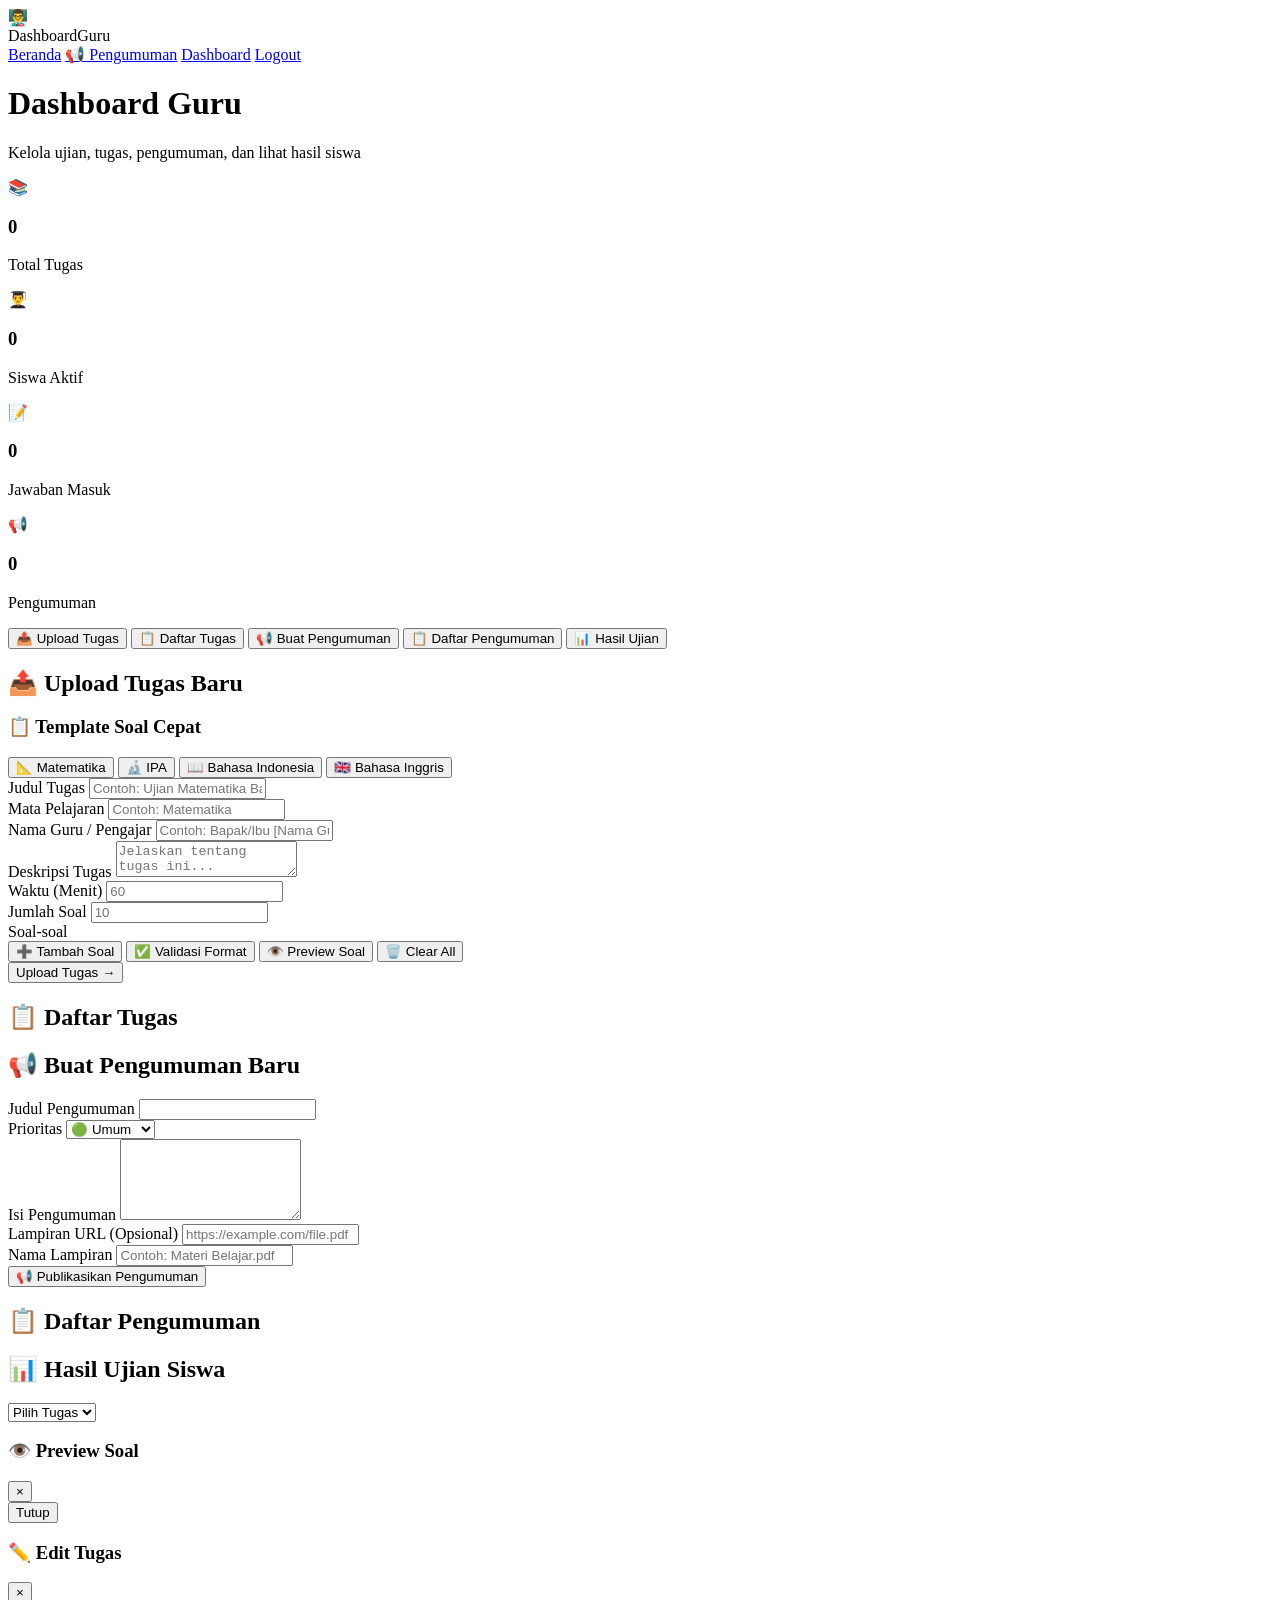
==== frontend/dashboard-admin.html @ 0db01dcc "first commit" ====
<!DOCTYPE html>
<html lang="id">
<head>
    <meta charset="UTF-8">
    <meta name="viewport" content="width=device-width, initial-scale=1.0">
    <title>Dashboard Guru - Ruang Ujian</title>
    <link rel="stylesheet" href="/css/style.css">
    <link href="https://fonts.googleapis.com/css2?family=Poppins:wght@300;400;500;600;700;800&display=swap" rel="stylesheet">
</head>
<body>
    <div class="particles" id="particles"></div>
    
    <nav class="navbar">
        <div class="nav-container">
            <div class="logo">
                <div class="logo-icon">👨‍🏫</div>
                <div class="logo-text">Dashboard<span>Guru</span></div>
            </div>
            <div class="nav-links">
                <a href="/index.html">Beranda</a>
                <a href="/pengumuman.html">📢 Pengumuman</a>
                <a href="/dashboard-admin.html" class="active">Dashboard</a>
                <a href="#" id="logoutBtn">Logout</a>
            </div>
        </div>
    </nav>

    <div class="dashboard-container">
        <div class="dashboard-header">
            <h1>Dashboard Guru</h1>
            <p>Kelola ujian, tugas, pengumuman, dan lihat hasil siswa</p>
        </div>

        <!-- Stats Cards -->
        <div class="stats-grid">
            <div class="stat-card-dashboard">
                <div class="stat-icon">📚</div>
                <div class="stat-info">
                    <h3 id="totalTugasStat">0</h3>
                    <p>Total Tugas</p>
                </div>
            </div>
            <div class="stat-card-dashboard">
                <div class="stat-icon">👨‍🎓</div>
                <div class="stat-info">
                    <h3 id="totalSiswaStat">0</h3>
                    <p>Siswa Aktif</p>
                </div>
            </div>
            <div class="stat-card-dashboard">
                <div class="stat-icon">📝</div>
                <div class="stat-info">
                    <h3 id="totalJawabanStat">0</h3>
                    <p>Jawaban Masuk</p>
                </div>
            </div>
            <div class="stat-card-dashboard">
                <div class="stat-icon">📢</div>
                <div class="stat-info">
                    <h3 id="totalPengumumanStat">0</h3>
                    <p>Pengumuman</p>
                </div>
            </div>
        </div>

        <!-- Tab Navigation -->
        <div class="tab-navigation">
            <button class="tab-btn active" data-tab="tugas">📤 Upload Tugas</button>
            <button class="tab-btn" data-tab="daftar-tugas">📋 Daftar Tugas</button>
            <button class="tab-btn" data-tab="pengumuman">📢 Buat Pengumuman</button>
            <button class="tab-btn" data-tab="daftar-pengumuman">📋 Daftar Pengumuman</button>
            <button class="tab-btn" data-tab="hasil">📊 Hasil Ujian</button>
        </div>

        <!-- Tab Content: Upload Tugas -->
        <div id="tab-tugas" class="tab-content active">
            <div class="card form-card">
                <h2>📤 Upload Tugas Baru</h2>
                
                <!-- Template Soal -->
                <div class="template-section">
                    <h3>📋 Template Soal Cepat</h3>
                    <div class="template-buttons">
                        <button type="button" class="template-btn" onclick="loadTemplate('matematika')">📐 Matematika</button>
                        <button type="button" class="template-btn" onclick="loadTemplate('ipa')">🔬 IPA</button>
                        <button type="button" class="template-btn" onclick="loadTemplate('bahasa')">📖 Bahasa Indonesia</button>
                        <button type="button" class="template-btn" onclick="loadTemplate('inggris')">🇬🇧 Bahasa Inggris</button>
                    </div>
                </div>

                <form id="tugasForm">
                    <div class="form-row">
                        <div class="form-group">
                            <label>Judul Tugas</label>
                            <input type="text" id="judul" required placeholder="Contoh: Ujian Matematika Bab 1">
                        </div>
                        <div class="form-group">
                            <label>Mata Pelajaran</label>
                            <input type="text" id="mapel" required placeholder="Contoh: Matematika">
                        </div>
                    </div>
                    <div class="form-group">
                        <label>Nama Guru / Pengajar</label>
                        <input type="text" id="namaGuru" required placeholder="Contoh: Bapak/Ibu [Nama Guru]">
                    </div>
                    <div class="form-group">
                        <label>Deskripsi Tugas</label>
                        <textarea id="deskripsi" rows="2" required placeholder="Jelaskan tentang tugas ini..."></textarea>
                    </div>
                    <div class="form-row">
                        <div class="form-group">
                            <label>Waktu (Menit)</label>
                            <input type="number" id="waktu" required placeholder="60">
                        </div>
                        <div class="form-group">
                            <label>Jumlah Soal</label>
                            <input type="number" id="jumlahSoal" required placeholder="10" readonly>
                        </div>
                    </div>
                    
                    <!-- Soal Editor -->
                    <div class="form-group">
                        <label>Soal-soal</label>
                        <div class="soal-editor-tools">
                            <button type="button" class="tool-btn" onclick="addSoal()">➕ Tambah Soal</button>
                            <button type="button" class="tool-btn" onclick="validateSoal()">✅ Validasi Format</button>
                            <button type="button" class="tool-btn" onclick="previewSoal()">👁️ Preview Soal</button>
                            <button type="button" class="tool-btn" onclick="clearSoal()">🗑️ Clear All</button>
                        </div>
                        <div id="soalEditorContainer"></div>
                        <textarea id="soal" style="display:none;"></textarea>
                    </div>
                    
                    <button type="submit" class="btn-primary">Upload Tugas →</button>
                </form>
            </div>
        </div>

        <!-- Tab Content: Daftar Tugas -->
        <div id="tab-daftar-tugas" class="tab-content">
            <div class="card">
                <h2>📋 Daftar Tugas</h2>
                <div class="tugas-list" id="tugasList"></div>
            </div>
        </div>

        <!-- Tab Content: Buat Pengumuman -->
        <div id="tab-pengumuman" class="tab-content">
            <div class="card form-card">
                <h2>📢 Buat Pengumuman Baru</h2>
                <form id="pengumumanForm">
                    <div class="form-group">
                        <label>Judul Pengumuman</label>
                        <input type="text" id="judulPengumuman" required>
                    </div>
                    <div class="form-group">
                        <label>Prioritas</label>
                        <select id="prioritasPengumuman" required>
                            <option value="umum">🟢 Umum</option>
                            <option value="sedang">🟡 Sedang</option>
                            <option value="penting">🔴 Penting</option>
                        </select>
                    </div>
                    <div class="form-group">
                        <label>Isi Pengumuman</label>
                        <textarea id="isiPengumuman" rows="5" required></textarea>
                    </div>
                    <div class="form-group">
                        <label>Lampiran URL (Opsional)</label>
                        <input type="url" id="lampiranPengumuman" placeholder="https://example.com/file.pdf">
                    </div>
                    <div class="form-group">
                        <label>Nama Lampiran</label>
                        <input type="text" id="lampiranNama" placeholder="Contoh: Materi Belajar.pdf">
                    </div>
                    <button type="submit" class="btn-primary">📢 Publikasikan Pengumuman</button>
                </form>
            </div>
        </div>

        <!-- Tab Content: Daftar Pengumuman -->
        <div id="tab-daftar-pengumuman" class="tab-content">
            <div class="card">
                <h2>📋 Daftar Pengumuman</h2>
                <div class="pengumuman-list" id="pengumumanList"></div>
            </div>
        </div>

        <!-- Tab Content: Hasil Ujian -->
        <div id="tab-hasil" class="tab-content">
            <div class="card">
                <h2>📊 Hasil Ujian Siswa</h2>
                <div class="filter-group">
                    <select id="filterTugas" class="filter-select">
                        <option value="">Pilih Tugas</option>
                    </select>
                </div>
                <div class="jawaban-list" id="jawabanList"></div>
            </div>
        </div>
    </div>

    <!-- Modal Preview Soal -->
    <div class="modal" id="previewModal">
        <div class="modal-content modal-preview">
            <div class="modal-header">
                <h3>👁️ Preview Soal</h3>
                <button class="modal-close" onclick="closePreviewModal()">&times;</button>
            </div>
            <div class="modal-body" id="previewBody"></div>
            <div class="modal-footer">
                <button class="btn-secondary" onclick="closePreviewModal()">Tutup</button>
            </div>
        </div>
    </div>

    <!-- Modal Edit Tugas -->
    <div class="modal" id="editTugasModal">
        <div class="modal-content modal-edit">
            <div class="modal-header">
                <h3>✏️ Edit Tugas</h3>
                <button class="modal-close" onclick="closeEditModal()">&times;</button>
            </div>
            <div class="modal-body" id="editBody"></div>
            <div class="modal-footer">
                <button class="btn-secondary" onclick="closeEditModal()">Batal</button>
                <button class="btn-primary" onclick="saveEditTugas()">Simpan Perubahan</button>
            </div>
        </div>
    </div>

    <script src="/js/dashboard-admin.js"></script>
</body>
</html>
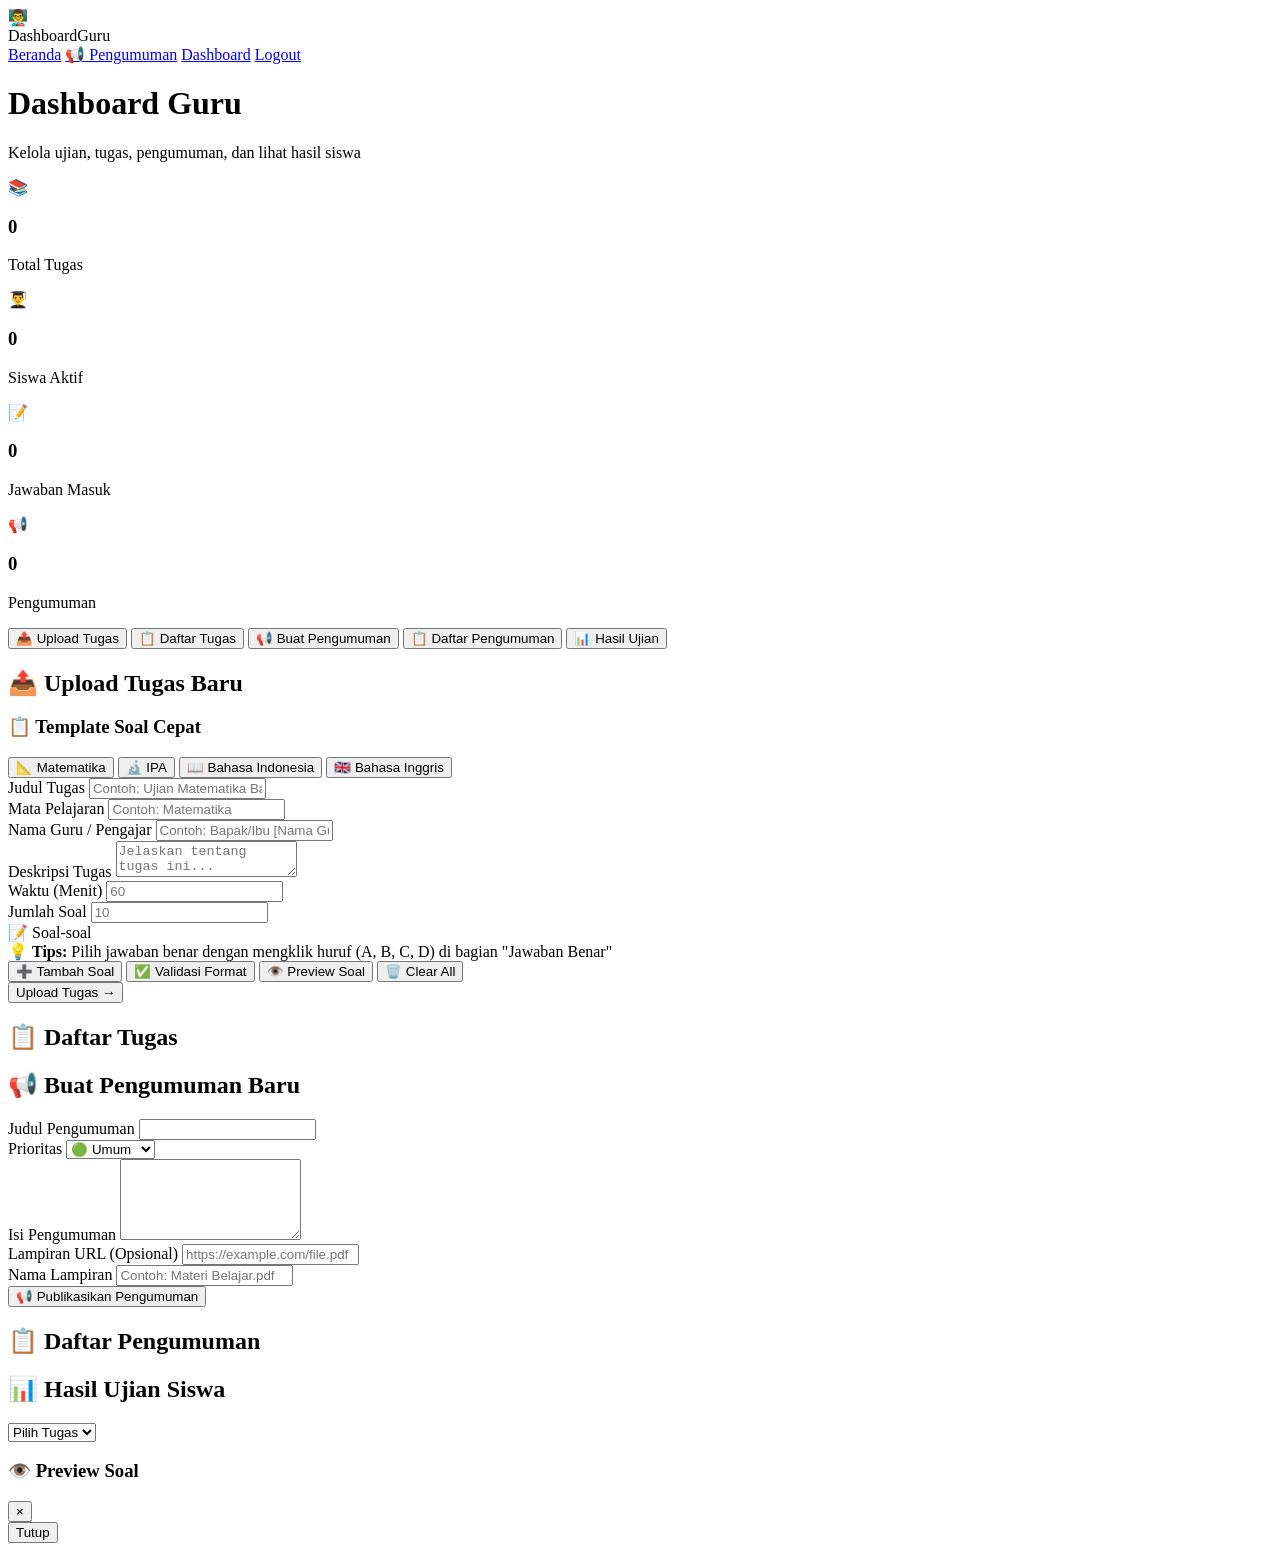
==== commit cf8e524d: "Add correct answer selection feature for each question (A-D options with validation)" ====
--- a/frontend/dashboard-admin.html
+++ b/frontend/dashboard-admin.html
@@ -118,9 +118,12 @@
                         </div>
                     </div>
                     
-                    <!-- Soal Editor -->
-                    <div class="form-group">
-                        <label>Soal-soal</label>
+                    <!-- Soal Editor dengan Jawaban Benar -->
+                    <div class="form-group">
+                        <label>📝 Soal-soal</label>
+                        <div class="info-banner">
+                            💡 <strong>Tips:</strong> Pilih jawaban benar dengan mengklik huruf (A, B, C, D) di bagian "Jawaban Benar"
+                        </div>
                         <div class="soal-editor-tools">
                             <button type="button" class="tool-btn" onclick="addSoal()">➕ Tambah Soal</button>
                             <button type="button" class="tool-btn" onclick="validateSoal()">✅ Validasi Format</button>
@@ -214,21 +217,6 @@
         </div>
     </div>
 
-    <!-- Modal Edit Tugas -->
-    <div class="modal" id="editTugasModal">
-        <div class="modal-content modal-edit">
-            <div class="modal-header">
-                <h3>✏️ Edit Tugas</h3>
-                <button class="modal-close" onclick="closeEditModal()">&times;</button>
-            </div>
-            <div class="modal-body" id="editBody"></div>
-            <div class="modal-footer">
-                <button class="btn-secondary" onclick="closeEditModal()">Batal</button>
-                <button class="btn-primary" onclick="saveEditTugas()">Simpan Perubahan</button>
-            </div>
-        </div>
-    </div>
-
     <script src="/js/dashboard-admin.js"></script>
 </body>
 </html>
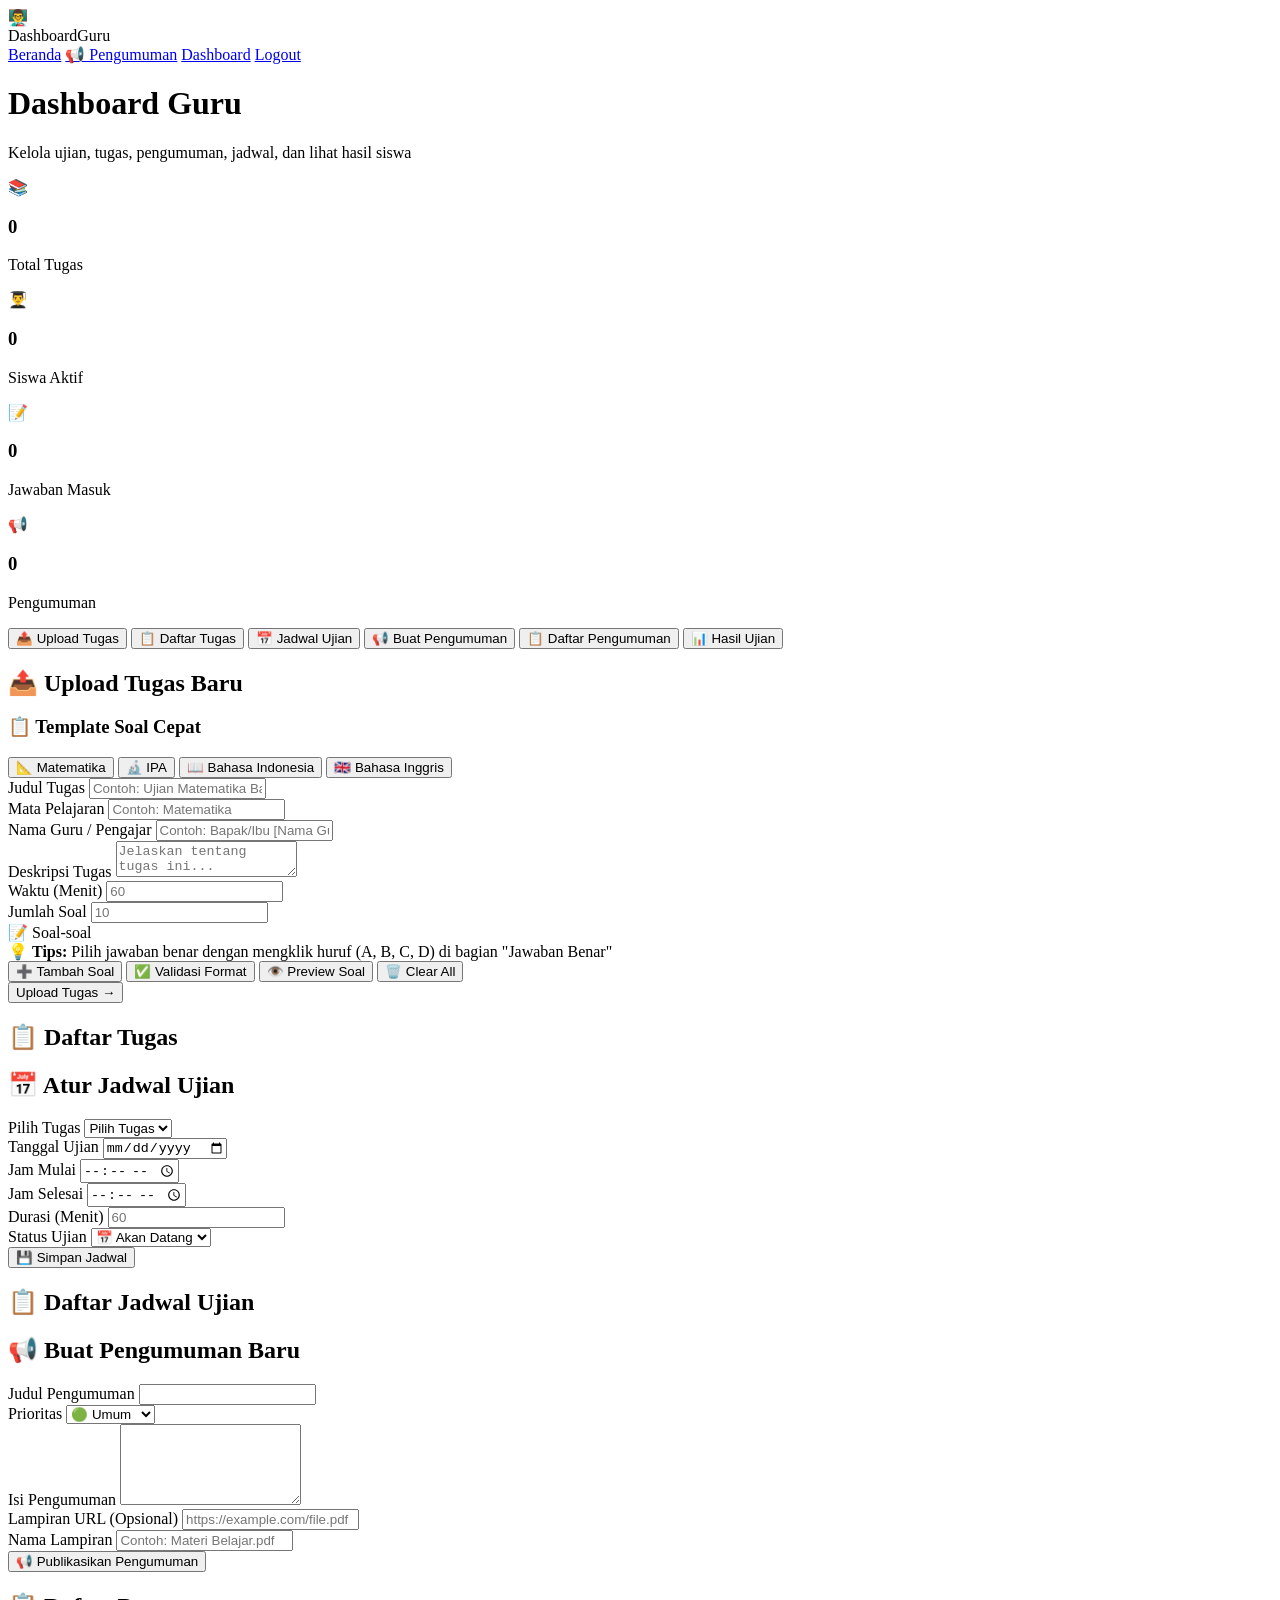
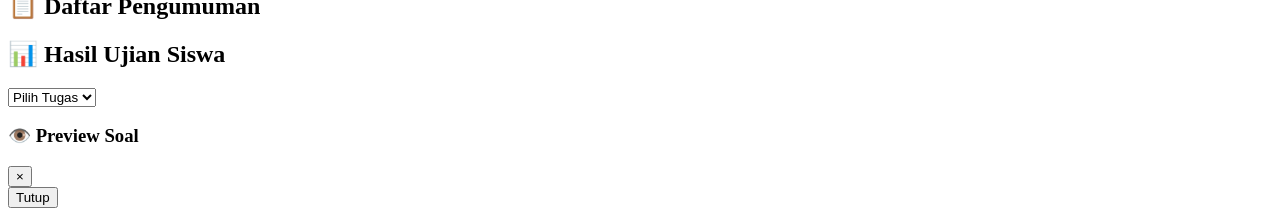
==== commit 01f4f79b: "Add exam schedule feature with countdown and attendance system" ====
--- a/frontend/dashboard-admin.html
+++ b/frontend/dashboard-admin.html
@@ -28,7 +28,7 @@
     <div class="dashboard-container">
         <div class="dashboard-header">
             <h1>Dashboard Guru</h1>
-            <p>Kelola ujian, tugas, pengumuman, dan lihat hasil siswa</p>
+            <p>Kelola ujian, tugas, pengumuman, jadwal, dan lihat hasil siswa</p>
         </div>
 
         <!-- Stats Cards -->
@@ -67,6 +67,7 @@
         <div class="tab-navigation">
             <button class="tab-btn active" data-tab="tugas">📤 Upload Tugas</button>
             <button class="tab-btn" data-tab="daftar-tugas">📋 Daftar Tugas</button>
+            <button class="tab-btn" data-tab="jadwal">📅 Jadwal Ujian</button>
             <button class="tab-btn" data-tab="pengumuman">📢 Buat Pengumuman</button>
             <button class="tab-btn" data-tab="daftar-pengumuman">📋 Daftar Pengumuman</button>
             <button class="tab-btn" data-tab="hasil">📊 Hasil Ujian</button>
@@ -147,6 +148,55 @@
             </div>
         </div>
 
+        <!-- Tab Content: Jadwal Ujian -->
+        <div id="tab-jadwal" class="tab-content">
+            <div class="card form-card">
+                <h2>📅 Atur Jadwal Ujian</h2>
+                <form id="jadwalForm">
+                    <div class="form-group">
+                        <label>Pilih Tugas</label>
+                        <select id="jadwalTugasId" required>
+                            <option value="">Pilih Tugas</option>
+                        </select>
+                    </div>
+                    <div class="form-row">
+                        <div class="form-group">
+                            <label>Tanggal Ujian</label>
+                            <input type="date" id="jadwalTanggal" required>
+                        </div>
+                        <div class="form-group">
+                            <label>Jam Mulai</label>
+                            <input type="time" id="jadwalJamMulai" required>
+                        </div>
+                    </div>
+                    <div class="form-row">
+                        <div class="form-group">
+                            <label>Jam Selesai</label>
+                            <input type="time" id="jadwalJamSelesai" required>
+                        </div>
+                        <div class="form-group">
+                            <label>Durasi (Menit)</label>
+                            <input type="number" id="jadwalDurasi" required placeholder="60">
+                        </div>
+                    </div>
+                    <div class="form-group">
+                        <label>Status Ujian</label>
+                        <select id="jadwalStatus">
+                            <option value="upcoming">📅 Akan Datang</option>
+                            <option value="active">✅ Aktif</option>
+                            <option value="closed">🔒 Ditutup</option>
+                        </select>
+                    </div>
+                    <button type="submit" class="btn-primary">💾 Simpan Jadwal</button>
+                </form>
+            </div>
+            
+            <div class="card">
+                <h2>📋 Daftar Jadwal Ujian</h2>
+                <div class="jadwal-list" id="jadwalList"></div>
+            </div>
+        </div>
+
         <!-- Tab Content: Buat Pengumuman -->
         <div id="tab-pengumuman" class="tab-content">
             <div class="card form-card">
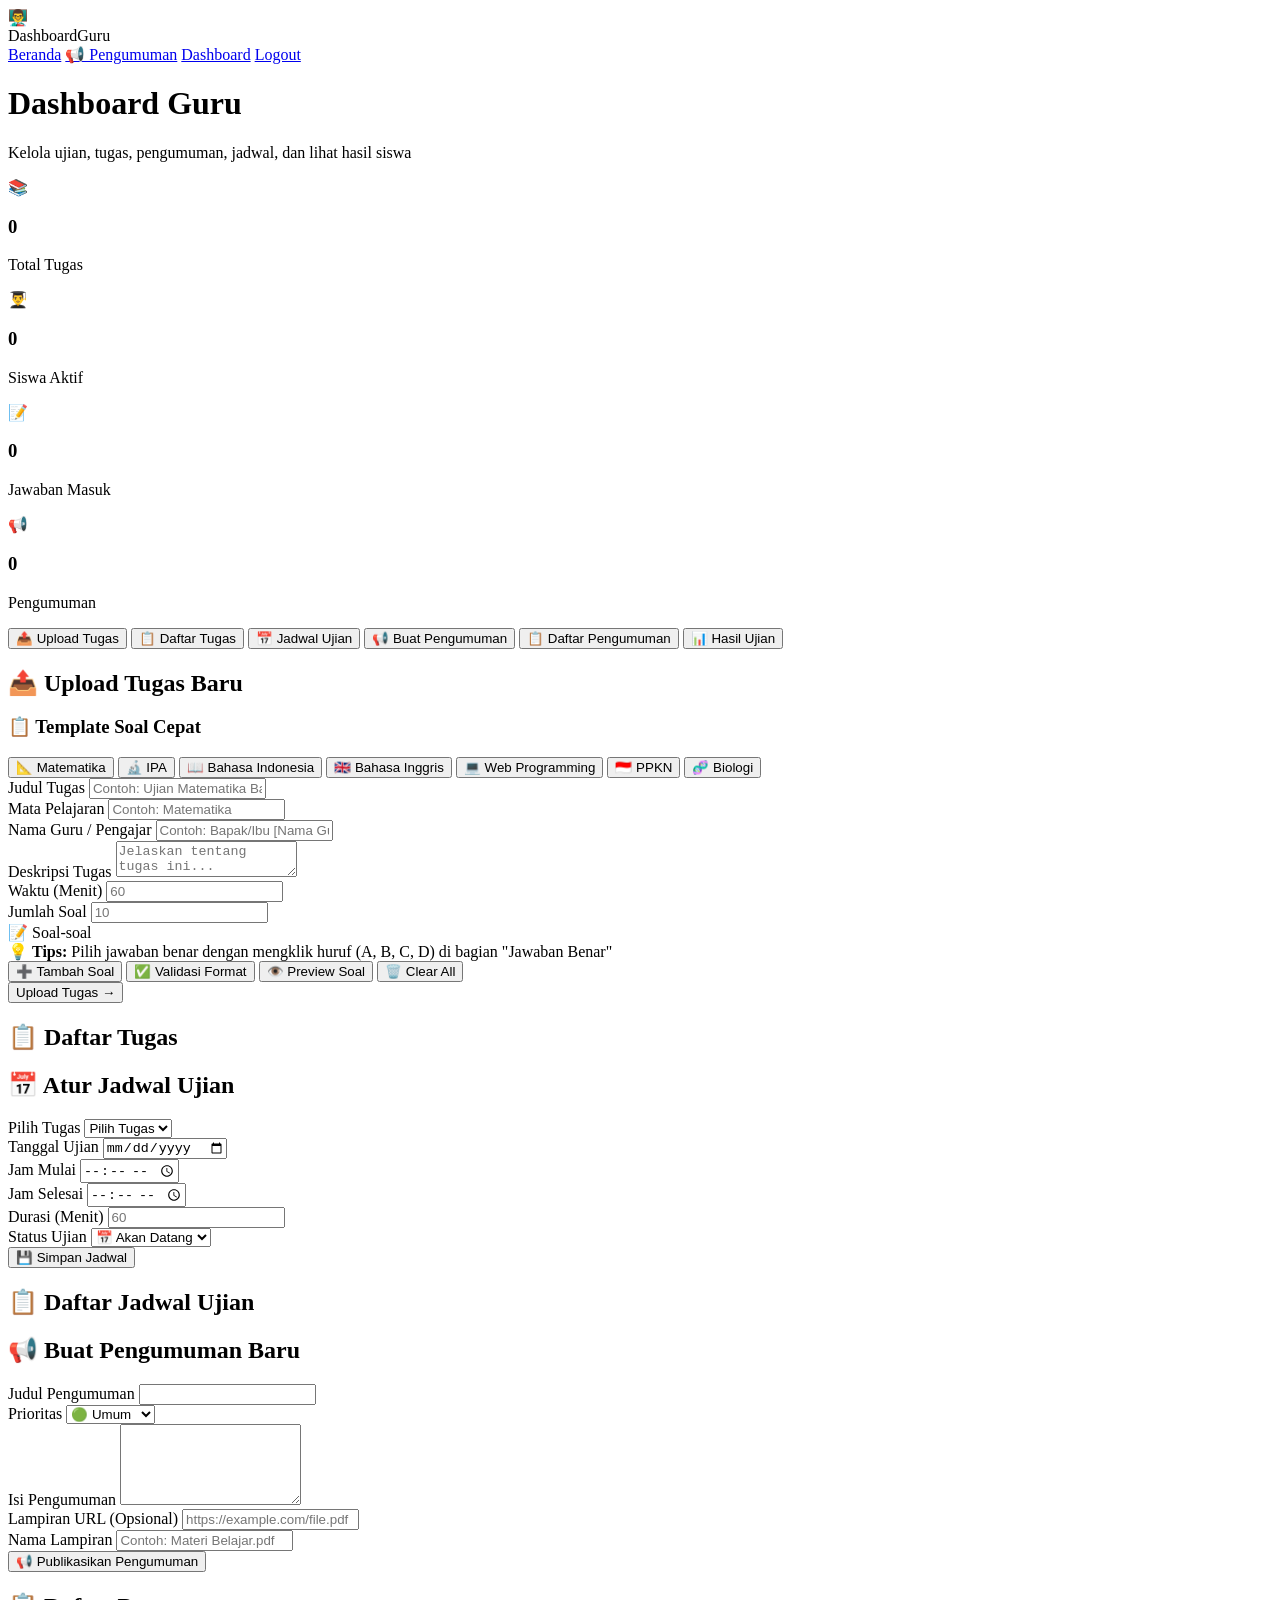
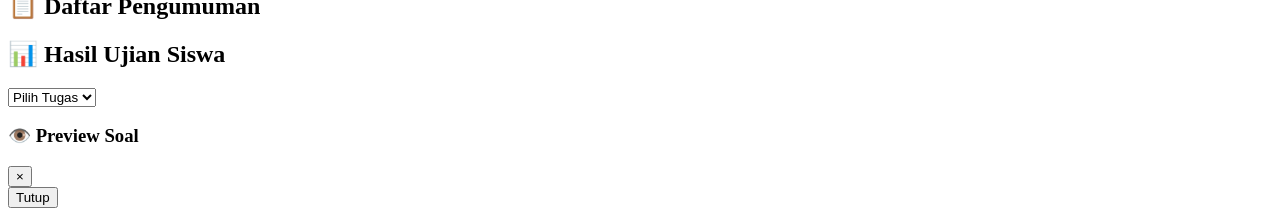
==== commit 62ba5a57: "Add new templates: Web Programming, PPKN, and Biologi" ====
--- a/frontend/dashboard-admin.html
+++ b/frontend/dashboard-admin.html
@@ -82,10 +82,13 @@
                 <div class="template-section">
                     <h3>📋 Template Soal Cepat</h3>
                     <div class="template-buttons">
-                        <button type="button" class="template-btn" onclick="loadTemplate('matematika')">📐 Matematika</button>
-                        <button type="button" class="template-btn" onclick="loadTemplate('ipa')">🔬 IPA</button>
-                        <button type="button" class="template-btn" onclick="loadTemplate('bahasa')">📖 Bahasa Indonesia</button>
-                        <button type="button" class="template-btn" onclick="loadTemplate('inggris')">🇬🇧 Bahasa Inggris</button>
+                    <button type="button" class="template-btn" onclick="loadTemplate('matematika')">📐 Matematika</button>
+                    <button type="button" class="template-btn" onclick="loadTemplate('ipa')">🔬 IPA</button>
+                    <button type="button" class="template-btn" onclick="loadTemplate('bahasa')">📖 Bahasa Indonesia</button>
+                    <button type="button" class="template-btn" onclick="loadTemplate('inggris')">🇬🇧 Bahasa Inggris</button>
+                    <button type="button" class="template-btn" onclick="loadTemplate('webprog')">💻 Web Programming</button>
+                    <button type="button" class="template-btn" onclick="loadTemplate('ppkn')">🇮🇩 PPKN</button>
+                    <button type="button" class="template-btn" onclick="loadTemplate('biologi')">🧬 Biologi</button>
                     </div>
                 </div>
 
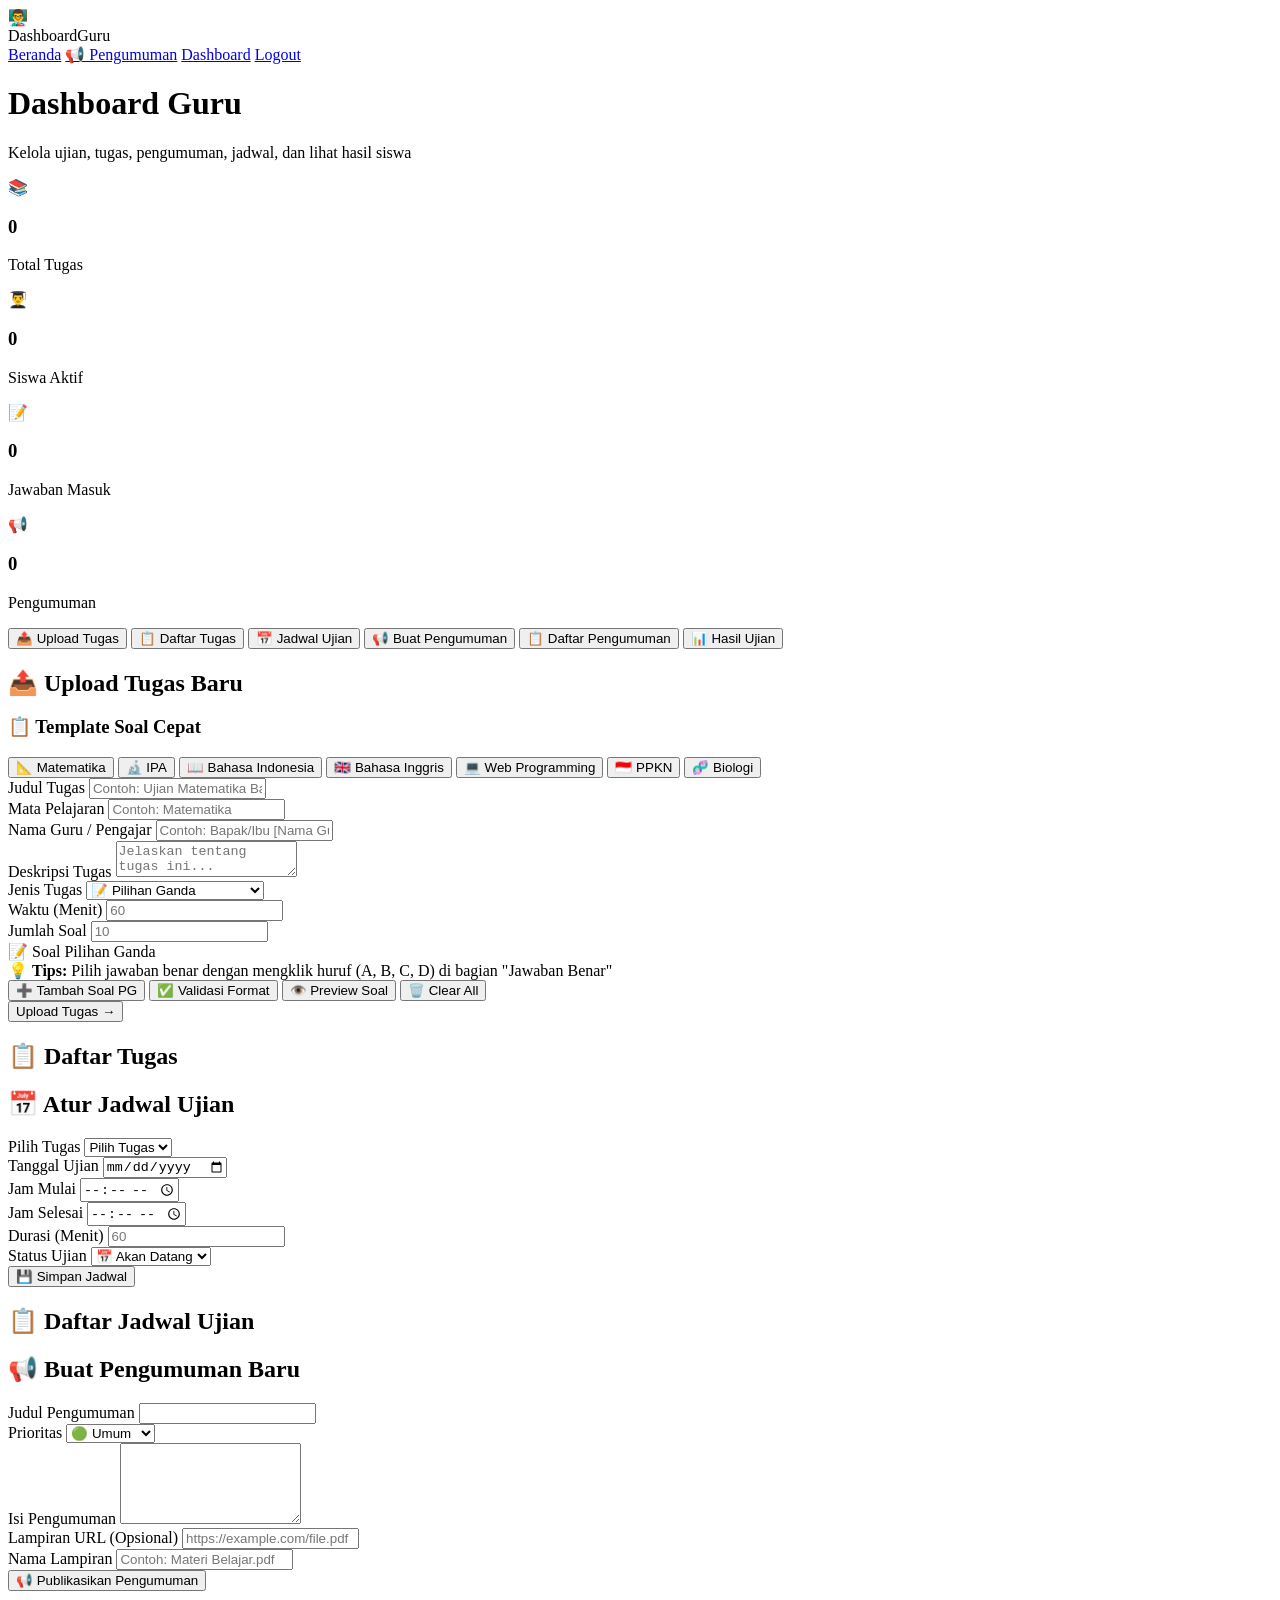
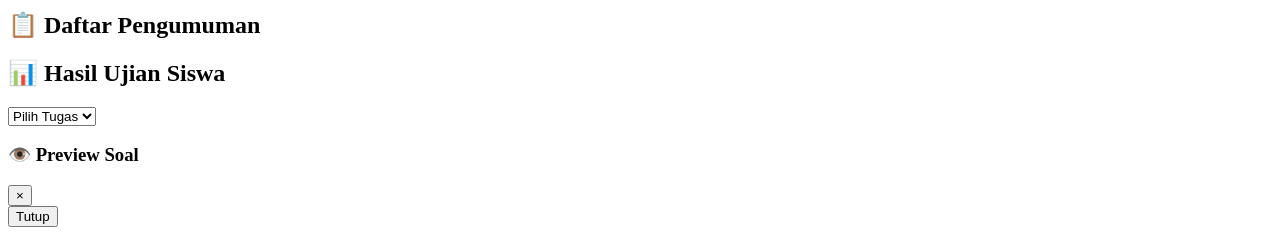
==== commit f096e5e7: "Add essay/exam feature with mixed question types (PG and Essay)" ====
--- a/frontend/dashboard-admin.html
+++ b/frontend/dashboard-admin.html
@@ -82,13 +82,13 @@
                 <div class="template-section">
                     <h3>📋 Template Soal Cepat</h3>
                     <div class="template-buttons">
-                    <button type="button" class="template-btn" onclick="loadTemplate('matematika')">📐 Matematika</button>
-                    <button type="button" class="template-btn" onclick="loadTemplate('ipa')">🔬 IPA</button>
-                    <button type="button" class="template-btn" onclick="loadTemplate('bahasa')">📖 Bahasa Indonesia</button>
-                    <button type="button" class="template-btn" onclick="loadTemplate('inggris')">🇬🇧 Bahasa Inggris</button>
-                    <button type="button" class="template-btn" onclick="loadTemplate('webprog')">💻 Web Programming</button>
-                    <button type="button" class="template-btn" onclick="loadTemplate('ppkn')">🇮🇩 PPKN</button>
-                    <button type="button" class="template-btn" onclick="loadTemplate('biologi')">🧬 Biologi</button>
+                        <button type="button" class="template-btn" onclick="loadTemplate('matematika')">📐 Matematika</button>
+                        <button type="button" class="template-btn" onclick="loadTemplate('ipa')">🔬 IPA</button>
+                        <button type="button" class="template-btn" onclick="loadTemplate('bahasa')">📖 Bahasa Indonesia</button>
+                        <button type="button" class="template-btn" onclick="loadTemplate('inggris')">🇬🇧 Bahasa Inggris</button>
+                        <button type="button" class="template-btn" onclick="loadTemplate('webprog')">💻 Web Programming</button>
+                        <button type="button" class="template-btn" onclick="loadTemplate('ppkn')">🇮🇩 PPKN</button>
+                        <button type="button" class="template-btn" onclick="loadTemplate('biologi')">🧬 Biologi</button>
                     </div>
                 </div>
 
@@ -111,6 +111,17 @@
                         <label>Deskripsi Tugas</label>
                         <textarea id="deskripsi" rows="2" required placeholder="Jelaskan tentang tugas ini..."></textarea>
                     </div>
+                    
+                    <!-- Jenis Tugas -->
+                    <div class="form-group">
+                        <label>Jenis Tugas</label>
+                        <select id="jenisTugas" required onchange="toggleJenisTugas()">
+                            <option value="pilihan_ganda">📝 Pilihan Ganda</option>
+                            <option value="esai">✍️ Tugas Esai (Essay)</option>
+                            <option value="campuran">🔄 Campuran (PG + Esai)</option>
+                        </select>
+                    </div>
+                    
                     <div class="form-row">
                         <div class="form-group">
                             <label>Waktu (Menit)</label>
@@ -122,20 +133,40 @@
                         </div>
                     </div>
                     
-                    <!-- Soal Editor dengan Jawaban Benar -->
-                    <div class="form-group">
-                        <label>📝 Soal-soal</label>
-                        <div class="info-banner">
-                            💡 <strong>Tips:</strong> Pilih jawaban benar dengan mengklik huruf (A, B, C, D) di bagian "Jawaban Benar"
-                        </div>
-                        <div class="soal-editor-tools">
-                            <button type="button" class="tool-btn" onclick="addSoal()">➕ Tambah Soal</button>
-                            <button type="button" class="tool-btn" onclick="validateSoal()">✅ Validasi Format</button>
-                            <button type="button" class="tool-btn" onclick="previewSoal()">👁️ Preview Soal</button>
-                            <button type="button" class="tool-btn" onclick="clearSoal()">🗑️ Clear All</button>
-                        </div>
-                        <div id="soalEditorContainer"></div>
-                        <textarea id="soal" style="display:none;"></textarea>
+                    <!-- Kontainer untuk Pilihan Ganda (default tampil) -->
+                    <div id="pilihanGandaContainer">
+                        <div class="form-group">
+                            <label>📝 Soal Pilihan Ganda</label>
+                            <div class="info-banner">
+                                💡 <strong>Tips:</strong> Pilih jawaban benar dengan mengklik huruf (A, B, C, D) di bagian "Jawaban Benar"
+                            </div>
+                            <div class="soal-editor-tools">
+                                <button type="button" class="tool-btn" onclick="addSoal()">➕ Tambah Soal PG</button>
+                                <button type="button" class="tool-btn" onclick="validateSoal()">✅ Validasi Format</button>
+                                <button type="button" class="tool-btn" onclick="previewSoal()">👁️ Preview Soal</button>
+                                <button type="button" class="tool-btn" onclick="clearSoal()">🗑️ Clear All</button>
+                            </div>
+                            <div id="soalEditorContainer"></div>
+                            <textarea id="soal" style="display:none;"></textarea>
+                        </div>
+                    </div>
+
+                    <!-- Kontainer untuk Soal Esai -->
+                    <div id="esaiContainer" style="display: none;">
+                        <div class="form-group">
+                            <label>📝 Soal Esai (Essay)</label>
+                            <div class="info-banner-esai">
+                                💡 <strong>Tips:</strong> Soal esai akan dijawab siswa dengan teks panjang. Jawaban akan dinilai manual oleh guru.
+                            </div>
+                            <div class="soal-editor-tools">
+                                <button type="button" class="tool-btn" onclick="addSoalEsai()">➕ Tambah Soal Esai</button>
+                                <button type="button" class="tool-btn" onclick="validateSoalEsai()">✅ Validasi Esai</button>
+                                <button type="button" class="tool-btn" onclick="previewSoalEsai()">👁️ Preview Esai</button>
+                                <button type="button" class="tool-btn" onclick="clearSoalEsai()">🗑️ Clear All Esai</button>
+                            </div>
+                            <div id="soalEsaiEditorContainer"></div>
+                            <textarea id="soalEsai" style="display:none;"></textarea>
+                        </div>
                     </div>
                     
                     <button type="submit" class="btn-primary">Upload Tugas →</button>
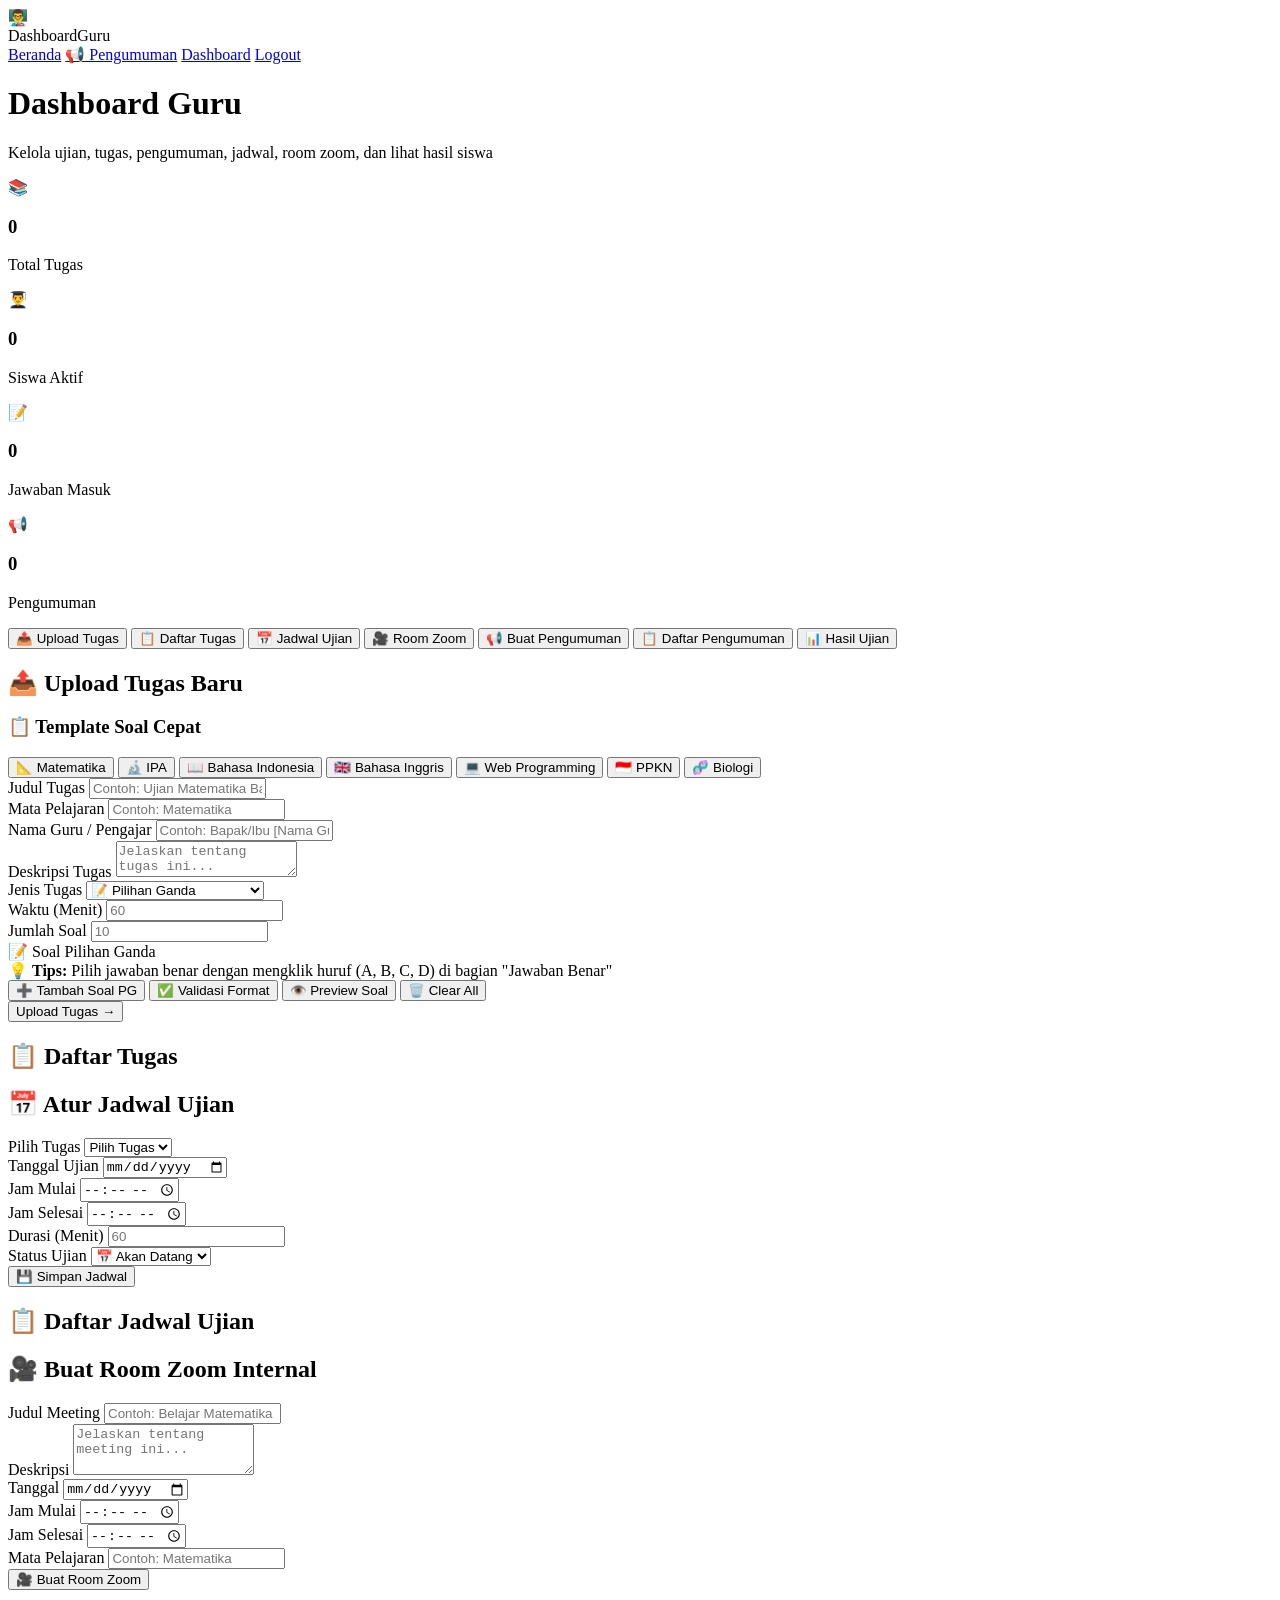
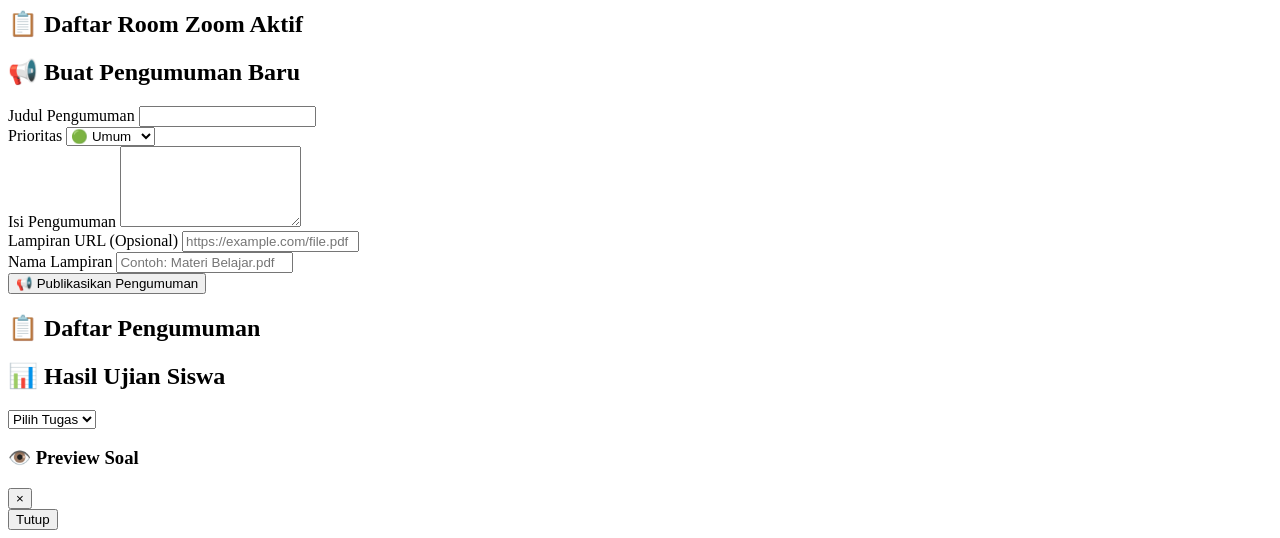
==== commit cfa78f1c: "Add internal Zoom meeting feature with WebRTC video conferencing" ====
--- a/frontend/dashboard-admin.html
+++ b/frontend/dashboard-admin.html
@@ -28,7 +28,7 @@
     <div class="dashboard-container">
         <div class="dashboard-header">
             <h1>Dashboard Guru</h1>
-            <p>Kelola ujian, tugas, pengumuman, jadwal, dan lihat hasil siswa</p>
+            <p>Kelola ujian, tugas, pengumuman, jadwal, room zoom, dan lihat hasil siswa</p>
         </div>
 
         <!-- Stats Cards -->
@@ -68,6 +68,7 @@
             <button class="tab-btn active" data-tab="tugas">📤 Upload Tugas</button>
             <button class="tab-btn" data-tab="daftar-tugas">📋 Daftar Tugas</button>
             <button class="tab-btn" data-tab="jadwal">📅 Jadwal Ujian</button>
+            <button class="tab-btn" data-tab="zoom">🎥 Room Zoom</button>
             <button class="tab-btn" data-tab="pengumuman">📢 Buat Pengumuman</button>
             <button class="tab-btn" data-tab="daftar-pengumuman">📋 Daftar Pengumuman</button>
             <button class="tab-btn" data-tab="hasil">📊 Hasil Ujian</button>
@@ -231,6 +232,49 @@
             </div>
         </div>
 
+        <!-- Tab Content: Room Zoom -->
+        <div id="tab-zoom" class="tab-content">
+            <div class="card form-card">
+                <h2>🎥 Buat Room Zoom Internal</h2>
+                <form id="zoomForm">
+                    <div class="form-group">
+                        <label>Judul Meeting</label>
+                        <input type="text" id="meetingTitle" required placeholder="Contoh: Belajar Matematika">
+                    </div>
+                    <div class="form-group">
+                        <label>Deskripsi</label>
+                        <textarea id="meetingDesc" rows="3" placeholder="Jelaskan tentang meeting ini..."></textarea>
+                    </div>
+                    <div class="form-row">
+                        <div class="form-group">
+                            <label>Tanggal</label>
+                            <input type="date" id="meetingDate" required>
+                        </div>
+                        <div class="form-group">
+                            <label>Jam Mulai</label>
+                            <input type="time" id="meetingStart" required>
+                        </div>
+                    </div>
+                    <div class="form-row">
+                        <div class="form-group">
+                            <label>Jam Selesai</label>
+                            <input type="time" id="meetingEnd" required>
+                        </div>
+                        <div class="form-group">
+                            <label>Mata Pelajaran</label>
+                            <input type="text" id="meetingMapel" placeholder="Contoh: Matematika">
+                        </div>
+                    </div>
+                    <button type="submit" class="btn-primary">🎥 Buat Room Zoom</button>
+                </form>
+            </div>
+            
+            <div class="card">
+                <h2>📋 Daftar Room Zoom Aktif</h2>
+                <div class="zoom-rooms-list" id="zoomRoomsList"></div>
+            </div>
+        </div>
+
         <!-- Tab Content: Buat Pengumuman -->
         <div id="tab-pengumuman" class="tab-content">
             <div class="card form-card">
@@ -302,5 +346,6 @@
     </div>
 
     <script src="/js/dashboard-admin.js"></script>
+    <script src="/js/zoom.js"></script>
 </body>
 </html>
